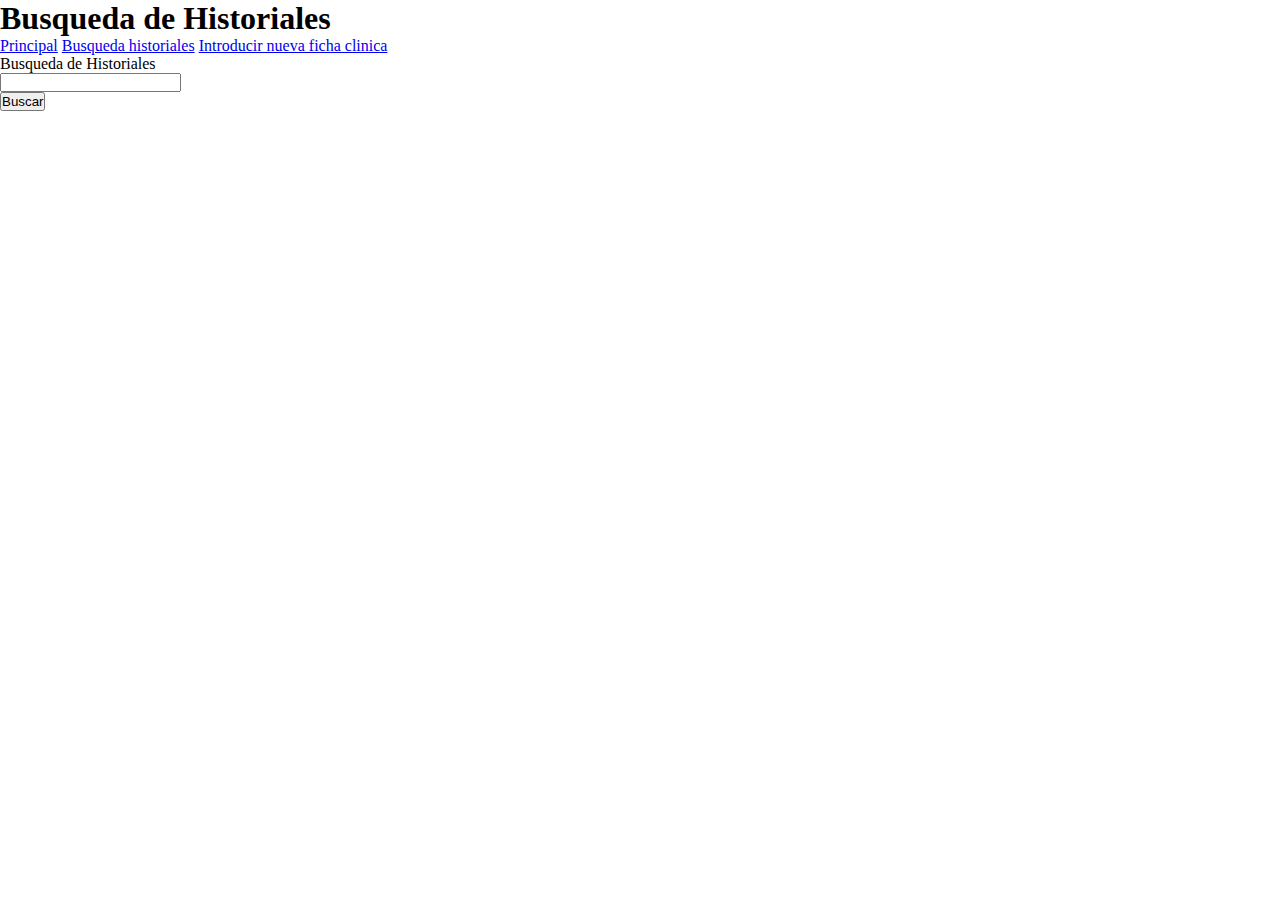
==== y/busqueda.html @ 05398cd1 "0.2" ====
<!DOCTYPE html>
<html>
    <head>
        <meta charset="utf-8" />
        <meta name="viewport" content="width=device-width, initial-scale=1" />
        <title>Welcome to Firebase Hosting</title>

        <!-- update the version number as needed -->
        <script defer src="/__/firebase/8.3.2/firebase-app.js"></script>
        <!-- include only the Firebase features as you need -->
        <script defer src="/__/firebase/8.3.2/firebase-auth.js"></script>
        <script defer src="/__/firebase/8.3.2/firebase-database.js"></script>
        <script defer src="/__/firebase/8.3.2/firebase-firestore.js"></script>
        <script defer src="/__/firebase/8.3.2/firebase-functions.js"></script>
        <script defer src="/__/firebase/8.3.2/firebase-messaging.js"></script>
        <script defer src="/__/firebase/8.3.2/firebase-storage.js"></script>
        <script defer src="/__/firebase/8.3.2/firebase-analytics.js"></script>
        <script
            defer
            src="/__/firebase/8.3.2/firebase-remote-config.js"
        ></script>
        <script defer src="/__/firebase/8.3.2/firebase-performance.js"></script>
        <!-- 
      initialize the SDK after all desired features are loaded, set useEmulator to false
      to avoid connecting the SDK to running emulators.
    -->
        <script defer src="/__/firebase/init.js?useEmulator=true"></script>
        <script defer src="/__/firebase/init.js"></script>
        <link rel="stylesheet" href="./style/busqueda.css" />
    </head>
    <body>
        <header><h1>Busqueda de Historiales</h1></header>
        <nav>
            <a href="/index.html">Principal</a>
            <a href="/busqueda.html">Busqueda historiales</a>
            <a href="/ficha.html">Introducir nueva ficha clinica</a>
        </nav>
        <main>
            <form action="">
                <p>
                    <label for="busqueda">Busqueda de Historiales</label>
                    <br />
                    <input type="text" name="busqueda" />
                </p>
                <button>Buscar</button>
            </form>
            <div class="perrosBusqueda">
                </div>
            </div>
        </main>
        <script defer src="./busqueda.js"></script>
    </body>
</html>
---- y/style/busqueda.css ----
* {
    margin: 0;
    padding: 0;
    box-sizing: border-box;
}

.perrosBusqueda {
    display: flex;
    justify-content: flex-start;
    flex-wrap: wrap;
    align-items: center;
}

.perro {
    display: flex;
    border: 2px solid black;
    border-radius: 20px;
    margin: 1rem;
    width: 15vw;
    padding: 1em;
    background-color: rgb(172, 211, 211);
    overflow: hidden;
    min-width: 20em;
}

.perro > h2 {
    align-self: center;
    justify-self: flex-end;
    margin-left: 1em;
    border: 2px black solid;
    border-radius: 0.2em;
    padding: 0.3em;
    min-width: 4em;
    background-color: rgb(114, 160, 202);
}
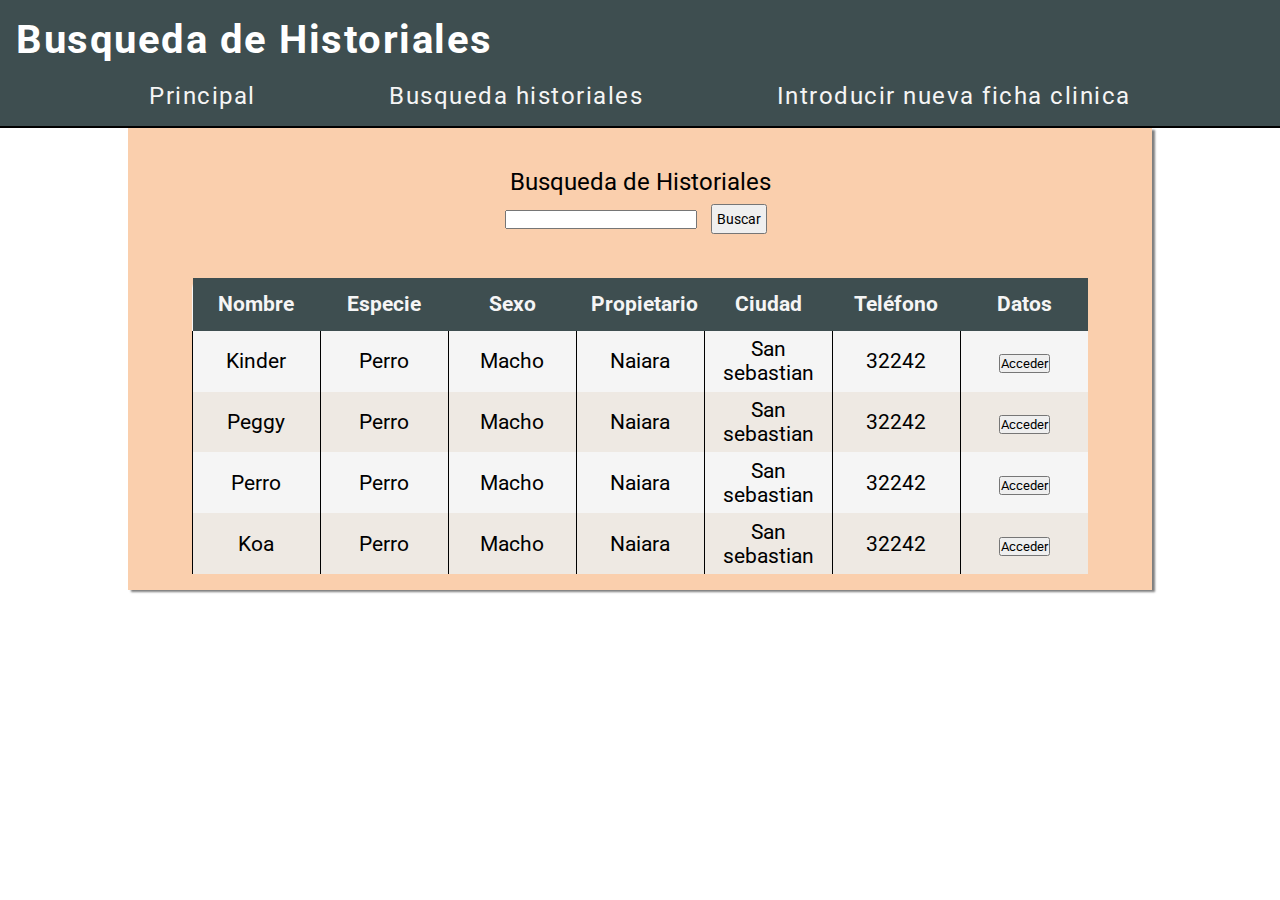
==== commit 786a46e4: "'Pet project with firebase'" ====
--- a/y/busqueda.html
+++ b/y/busqueda.html
@@ -29,25 +29,79 @@
         <link rel="stylesheet" href="./style/busqueda.css" />
     </head>
     <body>
-        <header><h1>Busqueda de Historiales</h1></header>
-        <nav>
-            <a href="/index.html">Principal</a>
-            <a href="/busqueda.html">Busqueda historiales</a>
-            <a href="/ficha.html">Introducir nueva ficha clinica</a>
-        </nav>
-        <main>
-            <form action="">
-                <p>
-                    <label for="busqueda">Busqueda de Historiales</label>
-                    <br />
-                    <input type="text" name="busqueda" />
-                </p>
-                <button>Buscar</button>
-            </form>
-            <div class="perrosBusqueda">
+        <div class="cabecera">
+            <header><h1>Busqueda de Historiales</h1></header>
+            <nav>
+                <a href="./index.html">Principal</a>
+                <a href="./busqueda.html">Busqueda historiales</a>
+                <a href="./ficha.html">Introducir nueva ficha clinica</a>
+            </nav>
+        </div>
+        <div class="main-container">
+            <main>
+                <form action="" class="search_form">
+                    <p>
+                        <label for="busqueda">Busqueda de Historiales</label>
+                        <br />
+                        <input type="text" name="busqueda" />
+                        <button>Buscar</button>
+                    </p>
+                </form>
+
+                <div class="perrosBusqueda">
+                    <table class="search_table">
+                        <tr>
+                            <th>Nombre</th>
+                            <th>Especie</th>
+                            <th>Sexo</th>
+
+                            <th>Propietario</th>
+
+                            <th>Ciudad</th>
+
+                            <th>Teléfono</th>
+                            <th>Datos</th>
+                        </tr>
+                        <tr>
+                            <td>Kinder</td>
+                            <td>Perro</td>
+                            <td>Macho</td>
+                            <td>Naiara</td>
+                            <td>San sebastian</td>
+                            <td>32242</td>
+                            <td><button>Acceder</button></td>
+                        </tr>
+                        <tr>
+                            <td>Peggy</td>
+                            <td>Perro</td>
+                            <td>Macho</td>
+                            <td>Naiara</td>
+                            <td>San sebastian</td>
+                            <td>32242</td>
+                            <td><button>Acceder</button></td>
+                        </tr>
+                        <tr>
+                            <td>Perro</td>
+                            <td>Perro</td>
+                            <td>Macho</td>
+                            <td>Naiara</td>
+                            <td>San sebastian</td>
+                            <td>32242</td>
+                            <td><button>Acceder</button></td>
+                        </tr>
+                        <tr>
+                            <td>Koa</td>
+                            <td>Perro</td>
+                            <td>Macho</td>
+                            <td>Naiara</td>
+                            <td>San sebastian</td>
+                            <td>32242</td>
+                            <td><button>Acceder</button></td>
+                        </tr>
+                    </table>
                 </div>
-            </div>
-        </main>
+            </main>
+        </div>
         <script defer src="./busqueda.js"></script>
     </body>
 </html>
--- a/y/style/busqueda.css
+++ b/y/style/busqueda.css
@@ -1,3 +1,5 @@
+@import url('./main.css');
+
 * {
     margin: 0;
     padding: 0;
@@ -33,3 +35,54 @@
     min-width: 4em;
     background-color: rgb(114, 160, 202);
 }
+
+table.search_table {
+    width: 70vw;
+    font-size: 1.3em;
+    background-color: whitesmoke;
+    border-radius: 10px;
+    padding: 1.5rem;
+    border-collapse: collapse;
+    table-layout: fixed;
+}
+
+table.search_table th {
+    background-color: #3e4e50;
+    padding: 0.7em;
+    flex-direction: row;
+    border-collapse: collapse;
+    color: whitesmoke;
+}
+
+table.search_table tr:nth-child(odd) {
+    background-color: rgb(238, 233, 227);
+}
+
+table.search_table td {
+    border-left: 1px solid black;
+    padding: 0.4rem;
+}
+
+main {
+    margin: auto;
+    display: flex;
+    flex-direction: column;
+    justify-content: center;
+    align-items: center;
+    width: 80vw;
+}
+
+form.search_form {
+    font-size: 1.5em;
+    margin: 1em 1em 1.5em 1em;
+}
+
+.search_form button {
+    margin: 0.5rem;
+    padding: 0.3em;
+    font-size: 0.6em;
+}
+
+.search_form input {
+    width: 15vw;
+}
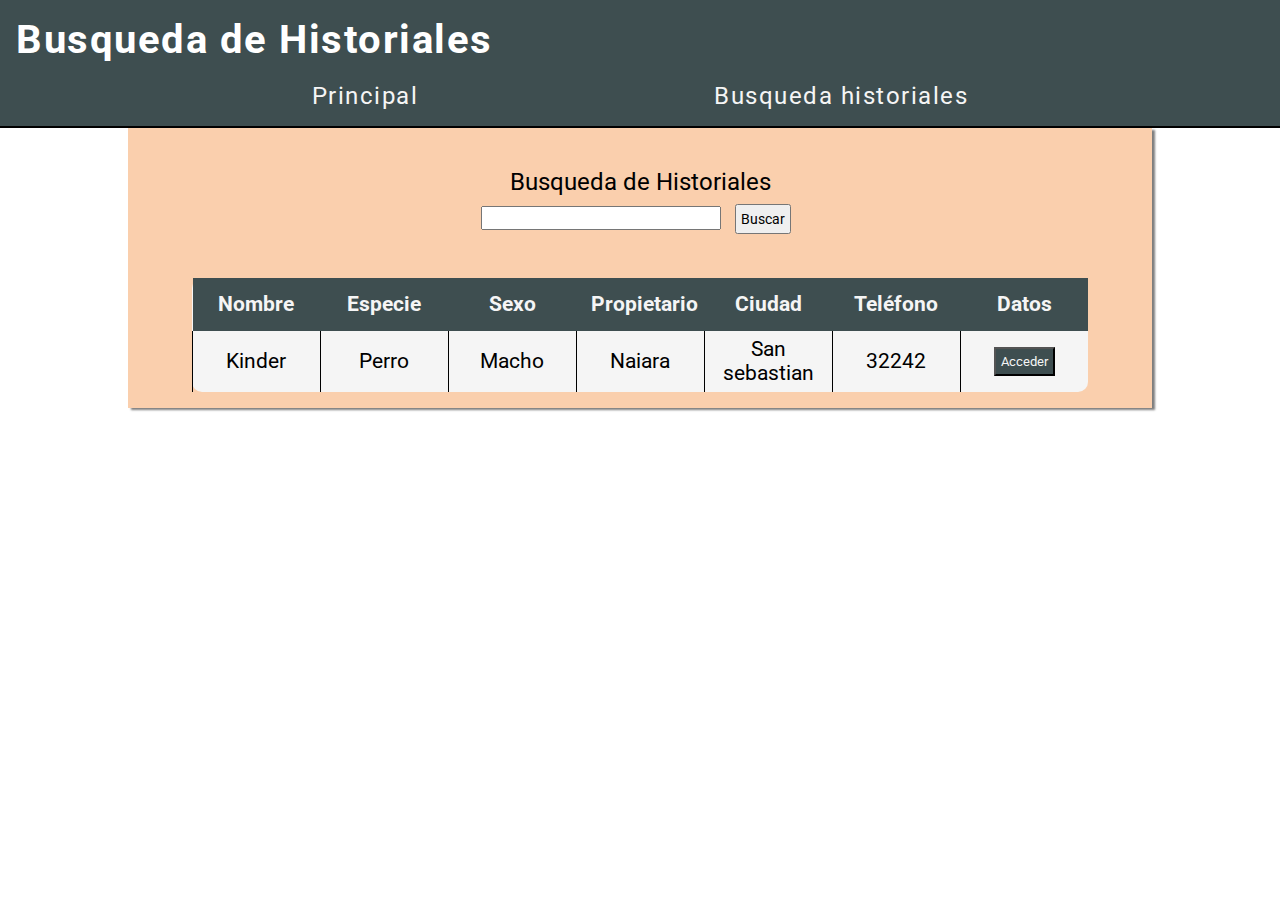
==== commit 513c65a8: "TODO- AnimalSinglePages" ====
--- a/y/busqueda.html
+++ b/y/busqueda.html
@@ -34,7 +34,6 @@
             <nav>
                 <a href="./index.html">Principal</a>
                 <a href="./busqueda.html">Busqueda historiales</a>
-                <a href="./ficha.html">Introducir nueva ficha clinica</a>
             </nav>
         </div>
         <div class="main-container">
@@ -71,33 +70,6 @@
                             <td>32242</td>
                             <td><button>Acceder</button></td>
                         </tr>
-                        <tr>
-                            <td>Peggy</td>
-                            <td>Perro</td>
-                            <td>Macho</td>
-                            <td>Naiara</td>
-                            <td>San sebastian</td>
-                            <td>32242</td>
-                            <td><button>Acceder</button></td>
-                        </tr>
-                        <tr>
-                            <td>Perro</td>
-                            <td>Perro</td>
-                            <td>Macho</td>
-                            <td>Naiara</td>
-                            <td>San sebastian</td>
-                            <td>32242</td>
-                            <td><button>Acceder</button></td>
-                        </tr>
-                        <tr>
-                            <td>Koa</td>
-                            <td>Perro</td>
-                            <td>Macho</td>
-                            <td>Naiara</td>
-                            <td>San sebastian</td>
-                            <td>32242</td>
-                            <td><button>Acceder</button></td>
-                        </tr>
                     </table>
                 </div>
             </main>
--- a/y/style/busqueda.css
+++ b/y/style/busqueda.css
@@ -63,6 +63,13 @@
     padding: 0.4rem;
 }
 
+table.search_table button {
+    padding: 0.3rem;
+    box-shadow: 1, 5px 1px 1px rgb(56, 56, 56);
+    background-color: #3e4e50;
+    color: whitesmoke;
+}
+
 main {
     margin: auto;
     display: flex;
@@ -85,4 +92,11 @@
 
 .search_form input {
     width: 15vw;
+    min-width: 15rem;
+    font-size: 0.7em;
 }
+
+div.info_container {
+    display: flex;
+    flex-direction: column;
+}
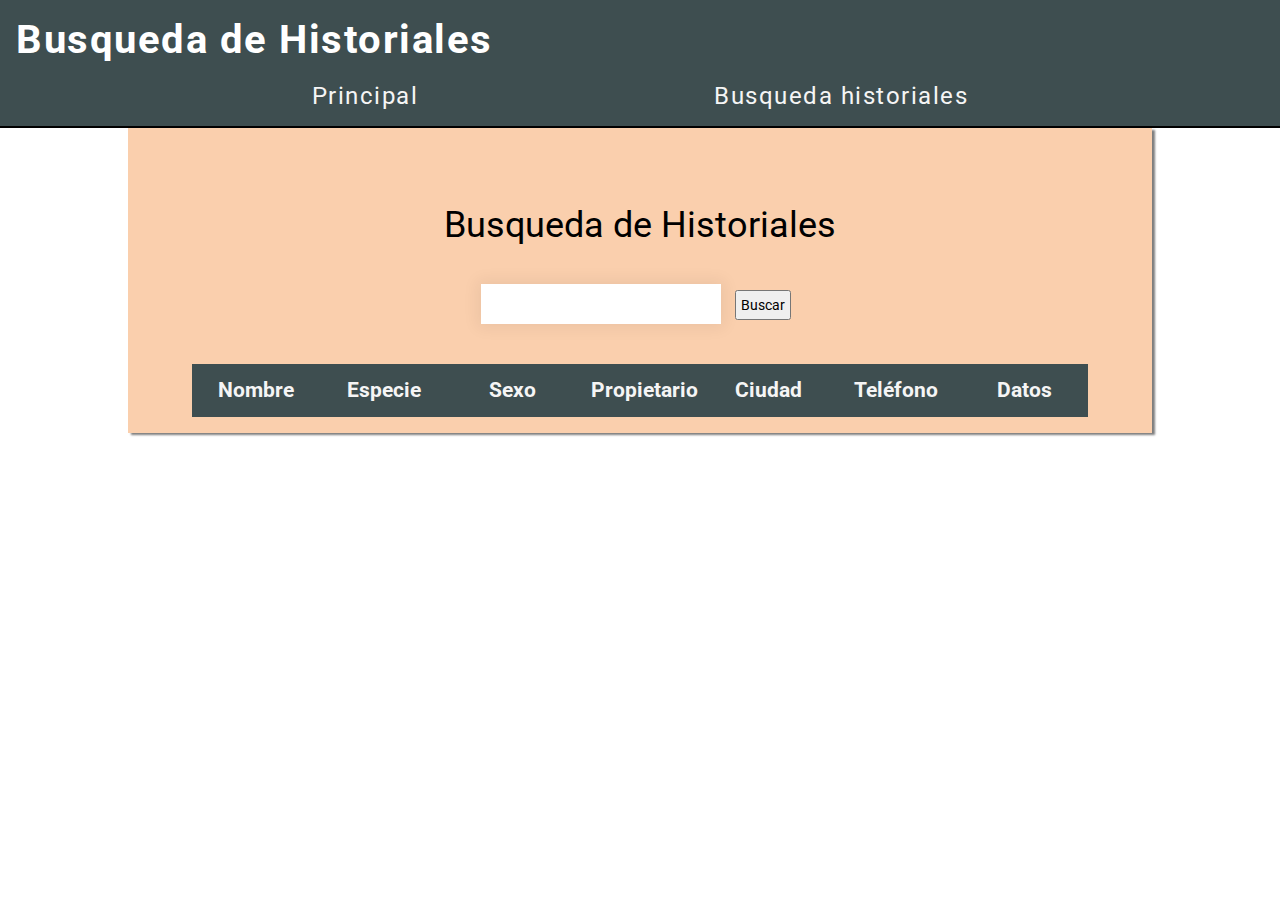
==== commit 7dcbefc1: "MVP 0.1" ====
--- a/y/busqueda.html
+++ b/y/busqueda.html
@@ -41,7 +41,7 @@
                 <form action="" class="search_form">
                     <p>
                         <label for="busqueda">Busqueda de Historiales</label>
-                        <br />
+
                         <input type="text" name="busqueda" />
                         <button>Buscar</button>
                     </p>
@@ -61,15 +61,6 @@
                             <th>Teléfono</th>
                             <th>Datos</th>
                         </tr>
-                        <tr>
-                            <td>Kinder</td>
-                            <td>Perro</td>
-                            <td>Macho</td>
-                            <td>Naiara</td>
-                            <td>San sebastian</td>
-                            <td>32242</td>
-                            <td><button>Acceder</button></td>
-                        </tr>
                     </table>
                 </div>
             </main>
--- a/y/style/busqueda.css
+++ b/y/style/busqueda.css
@@ -4,6 +4,7 @@
     margin: 0;
     padding: 0;
     box-sizing: border-box;
+    font-family: 'Roboto';
 }
 
 .perrosBusqueda {
@@ -96,7 +97,33 @@
     font-size: 0.7em;
 }
 
+.search_form label {
+    font-size: 1.5em;
+    margin: 1em;
+    display: block;
+}
+
 div.info_container {
     display: flex;
     flex-direction: column;
 }
+
+@media (max-width: 900px) {
+    main {
+        font-size: 0.7em;
+    }
+    button {
+        font-size: 00.7em;
+        width: 7vw;
+    }
+}
+
+@media (max-width: 700px) {
+    main {
+        font-size: 0.5em;
+    }
+    button {
+        font-size: 00.7em;
+        width: 7vw;
+    }
+}
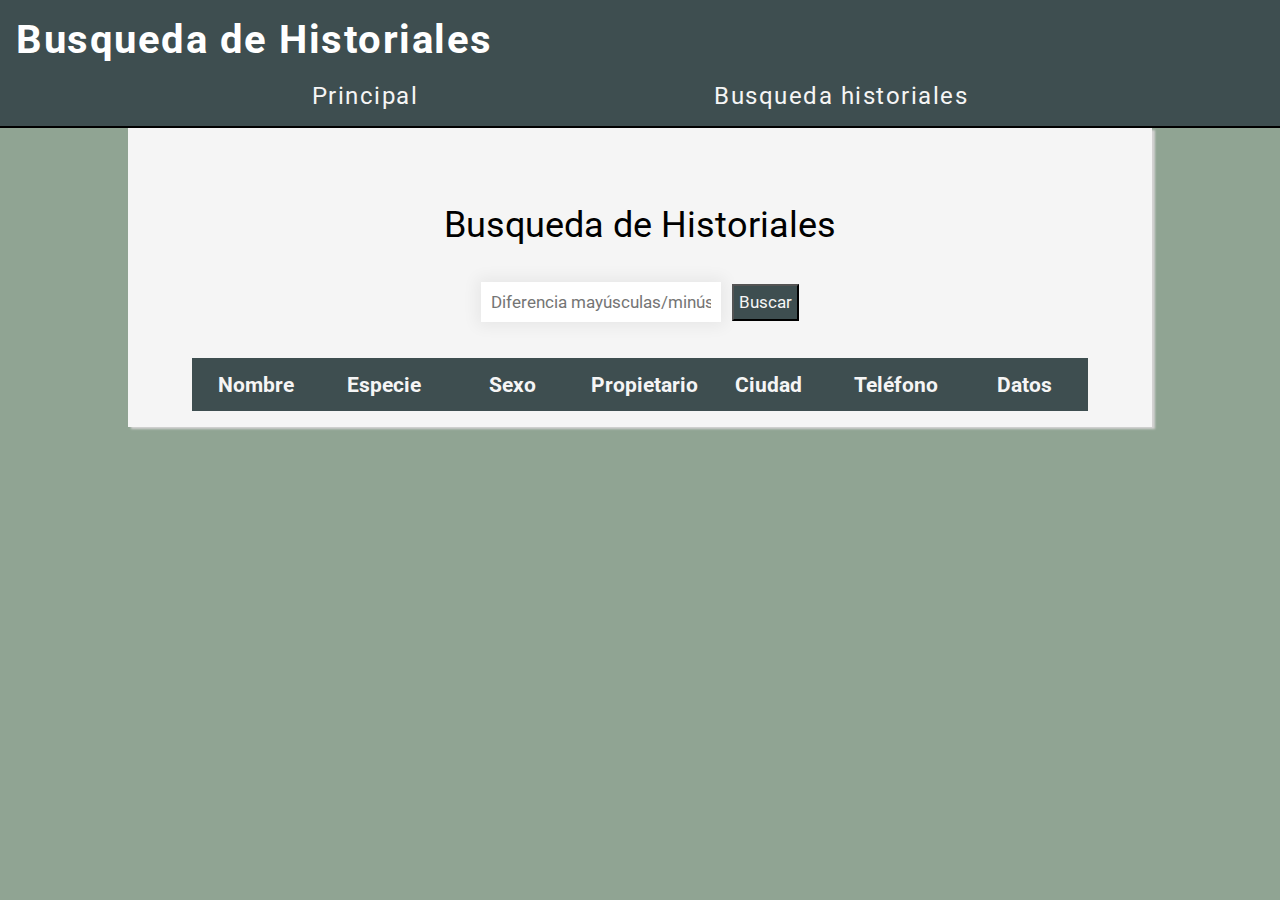
==== commit 56362276: "mvp 0.2" ====
--- a/y/busqueda.html
+++ b/y/busqueda.html
@@ -32,7 +32,7 @@
         <div class="cabecera">
             <header><h1>Busqueda de Historiales</h1></header>
             <nav>
-                <a href="./index.html">Principal</a>
+                <a href="./create.html">Principal</a>
                 <a href="./busqueda.html">Busqueda historiales</a>
             </nav>
         </div>
@@ -42,8 +42,13 @@
                     <p>
                         <label for="busqueda">Busqueda de Historiales</label>
 
-                        <input type="text" name="busqueda" />
-                        <button>Buscar</button>
+                        <input
+                            type="text"
+                            name="busqueda"
+                            class="search_bar"
+                            placeholder="Diferencia mayúsculas/minúsculas"
+                        />
+                        <button class="search_button">Buscar</button>
                     </p>
                 </form>
 
@@ -56,9 +61,9 @@
 
                             <th>Propietario</th>
 
-                            <th>Ciudad</th>
+                            <th class="dis_phone">Ciudad</th>
 
-                            <th>Teléfono</th>
+                            <th class="dis_phone">Teléfono</th>
                             <th>Datos</th>
                         </tr>
                     </table>
--- a/y/style/busqueda.css
+++ b/y/style/busqueda.css
@@ -86,9 +86,15 @@
 }
 
 .search_form button {
-    margin: 0.5rem;
     padding: 0.3em;
-    font-size: 0.6em;
+    padding: 0.3rem;
+    box-shadow: 1, 5px 1px 1px rgb(56, 56, 56);
+    background-color: #3e4e50;
+    color: whitesmoke;
+    height: 2.2em;
+    font-size: 0.7em;
+    display: inline-block;
+    margin-left: 00.3em;
 }
 
 .search_form input {
@@ -106,6 +112,10 @@
 div.info_container {
     display: flex;
     flex-direction: column;
+}
+
+td.td_phone {
+    font-size: 0.8em;
 }
 
 @media (max-width: 900px) {
@@ -126,4 +136,15 @@
         font-size: 00.7em;
         width: 7vw;
     }
+    td.td_phone {
+        font-size: 8px;
+        position: relative;
+        left: -4px;
+    }
 }
+
+@media (max-width: 500px) {
+    .dis_phone {
+        display: none;
+    }
+}
